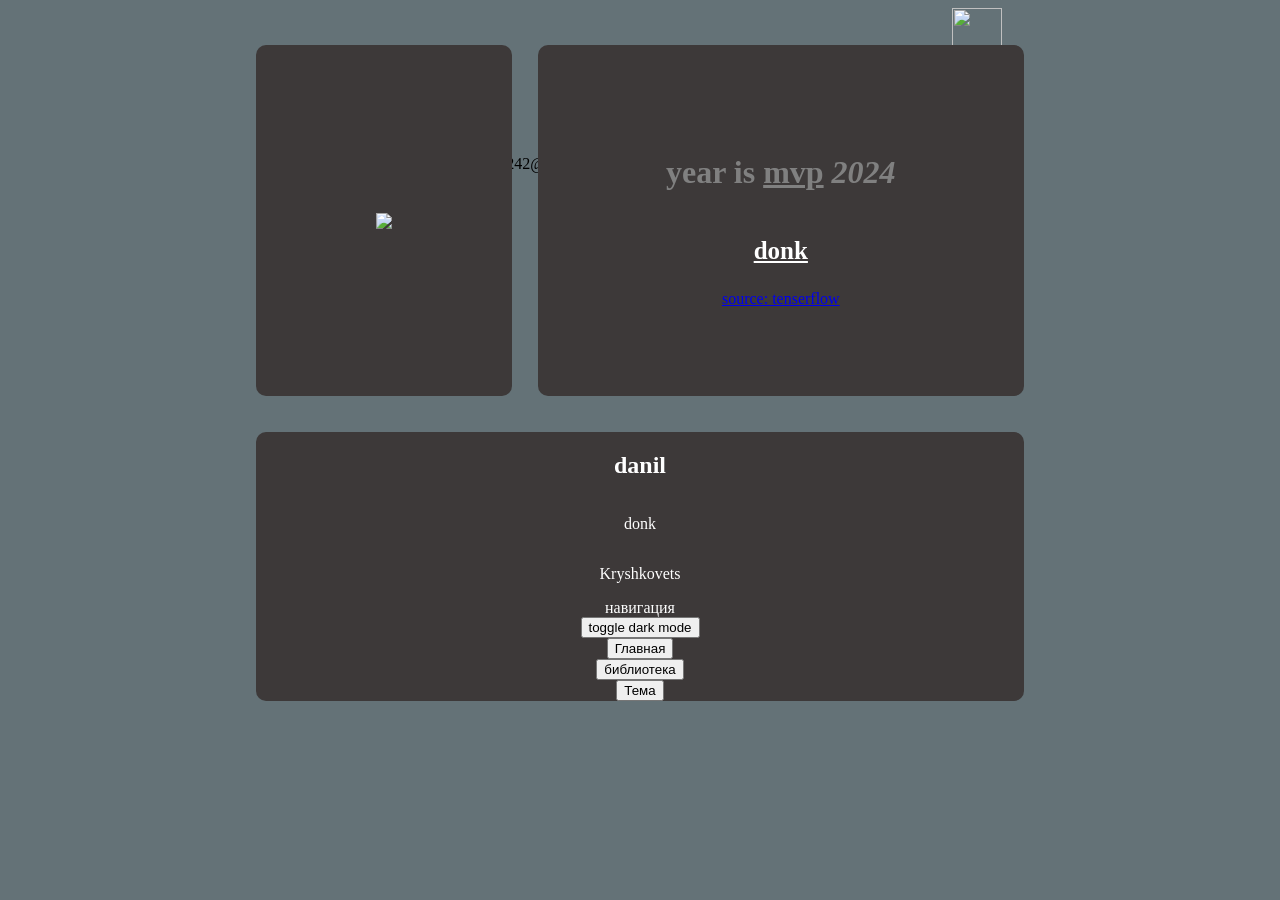
==== index.html @ b20d0535 "Update index.html" ====
<!DOCTYPE html>
<html>
    <head>
    <link rel="stylesheet" href="style.css">
    <title>TeamSpirit</title>
    </head>
    
    <body>
        <div class="box avatar">
            <img src="https://img-cdn.hltv.org/playerbodyshot/C4b0sMnty05S40UmXhLRD4.png?ixlib=java-2.1.0&w=400&s=8d846371bff4a867c0fcc3e038e02b1f">
        </div>

        <div class="box name">
            <h1 style="color: grey;"> <b>year</b> is <u> mvp</u> <i>2024</i></h1>
            <p style="font-size:25px;"><b><u>donk</u></b></p>
            <a href ="https://img-cdn.hltv.org/playerbodyshot/C4b0sMnty05S40UmXhLRD4.png?ixlib=java-2.1.0&w=400&s=8d846371bff4a867c0fcc3e038e02b1f">source: tenserflow</a>
        </div>

        <div class="box center">
            <h2>danil</h2>
            <p>donk</p>
            <p>Kryshkovets</p>
            навигация<b></b>
            <button onclick="changetheme()">toggle dark mode</button>
            <button onlcick="ShowPage('home')">Главная</button>
            <button onlcick="ShowPage('library')">библиотека</button>
            <button onlcick ChangeTheme()>Тема</button>
        </div>
    <script src="script.js"> </script>
            <div class="Contacts">
        <div class="text">
            <h2>Contacts</h2>
        </div>

        <div class="bem">
                        <img src="https://cdn-icons-png.flaticon.com/512/9554/9554729.png" alt="почта">
            <p>pe2shok675242@gmail.com</p>
        </div>

        <div class="bem">
            <img src="https://encrypted-tbn0.gstatic.com/images?q=tbn:ANd9GcS-jLT_hxu66pYCE9SEctokwWxa7fa5IX1BuVh5fwMGBUNr-lAYa6GeOzzK&s=10=alt"телефон">
            <p>+7752671488</p>
        </div>

        <div class="bem">
            <img src="https://encrypted-tbn0.gstatic.com/images?q=tbn:ANd9GcSvDNWjZEqzjiI0bkJMpKwlBPd93r5qRp3PuCL0o32rrePbZ7tht8lvijI&s=10" alt="тг лого">
            <p>t.me/chmo1337</p>
        </div>
        <div id library class="page">

        <div class="library">
            <div class="library-grid">
            <div class="book">
                <img class="book-cover"src="https://encrypted-tbn0.gstatic.com/images?q=tbn:ANd9GcT713bfVLxVg2sOBuiflV43BM7H8fx6Lk38gNvvinn-aCSfd2FnRp4qyI_Y&s=10">
                <p>игра</p>
                </div>
                <div id library class="page">
        <div class="library">
            <div class="book">
                <img class="book-cover"src="https://encrypted-tbn0.gstatic.com/images?q=tbn:ANd9GcSdF6uUgPaLykbZvz_RFdwZJ1-7Moc3pyJIYdXfsYGm7w&s">
                <p>игра</p>
                <div class="library">
            <div class="book">
                <img class="book-coverr"src="https://upload.wikimedia.org/wikipedia/commons/f/fc/Valorant_logo_-_pink_color_version.svg">
                <p>игра</p>
                
    </body>
</html>
---- style.css ----
.box {
    width:150px;
    color:white;
    display:flex;
    align-items:center;
    justify-content: center;
    border-radius:  10px;
    position: absolute;
    background: rgb(61, 57, 57);
    height:fit-content;
    flex-direction: column;
}
.avatar {
    top:5vh;
    left:20vw;

    width:20vw;
    height:39vh;
}
.name {
    top:5vh;
    right: 20vw;

    width:38vw;
    height: 39vh;
}
.center{
    top:48%;
    left:50%;
    transform: translate(-50%,0%);
    width: 60vw;
}
body {
    background: rgb(100, 114, 119);
    color:black
}
.dark {
    background: black;
    color:white;
}
.Contacts{
    align-items: center;
    display: flex;
    justify-content: center;
}

.Contacts img{
    height: 50px;
    width: 50px;
}

.bem {
    display: flex;
    justify-content: center;
}

.bem p{
    padding-left: 10px;
    padding-right: 10px;
}
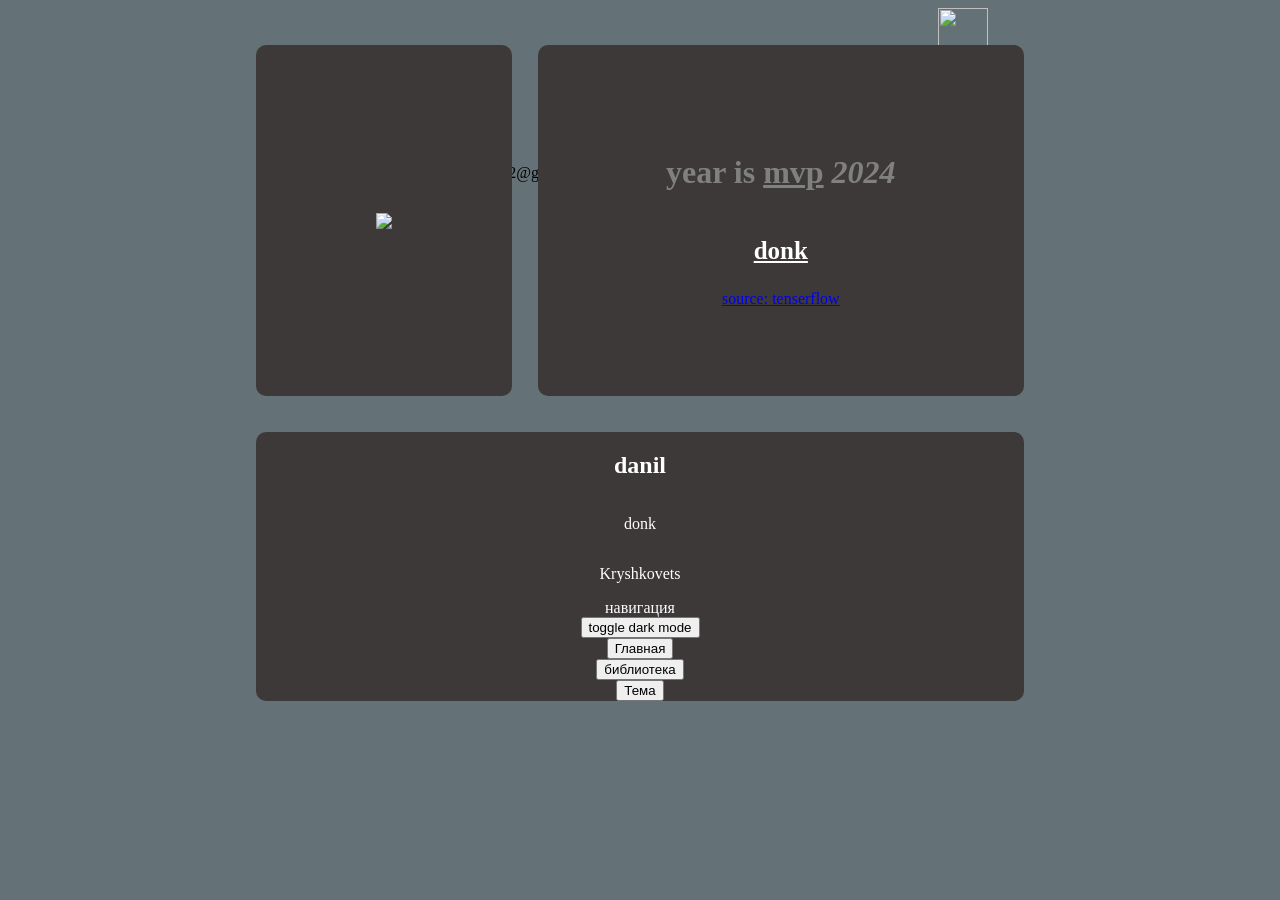
==== commit 5d418ed3: "Update index.html" ====
--- a/index.html
+++ b/index.html
@@ -59,10 +59,14 @@
             <div class="book">
                 <img class="book-cover"src="https://encrypted-tbn0.gstatic.com/images?q=tbn:ANd9GcSdF6uUgPaLykbZvz_RFdwZJ1-7Moc3pyJIYdXfsYGm7w&s">
                 <p>игра</p>
+                </div>
                 <div class="library">
             <div class="book">
                 <img class="book-coverr"src="https://upload.wikimedia.org/wikipedia/commons/f/fc/Valorant_logo_-_pink_color_version.svg">
                 <p>игра</p>
-                
+                </div>
+                <div class="footer">
+                    библиотека
+                </div>
     </body>
 </html>
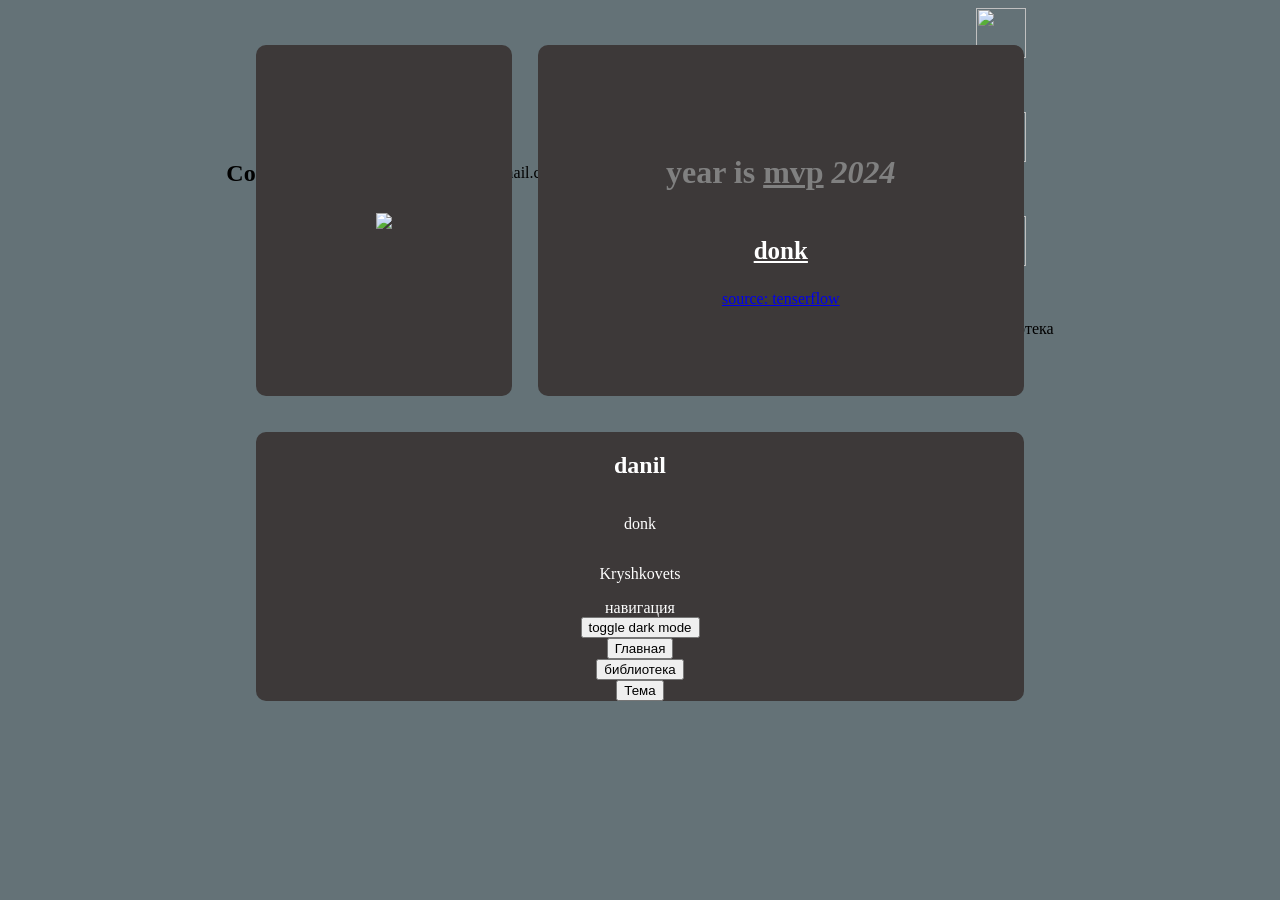
==== commit 8f11300b: "Update index.html" ====
--- a/index.html
+++ b/index.html
@@ -46,8 +46,7 @@
             <img src="https://encrypted-tbn0.gstatic.com/images?q=tbn:ANd9GcSvDNWjZEqzjiI0bkJMpKwlBPd93r5qRp3PuCL0o32rrePbZ7tht8lvijI&s=10" alt="тг лого">
             <p>t.me/chmo1337</p>
         </div>
-        <div id library class="page">
-
+        <a href="about.html">библеотека</a>
         <div class="library">
             <div class="library-grid">
             <div class="book">
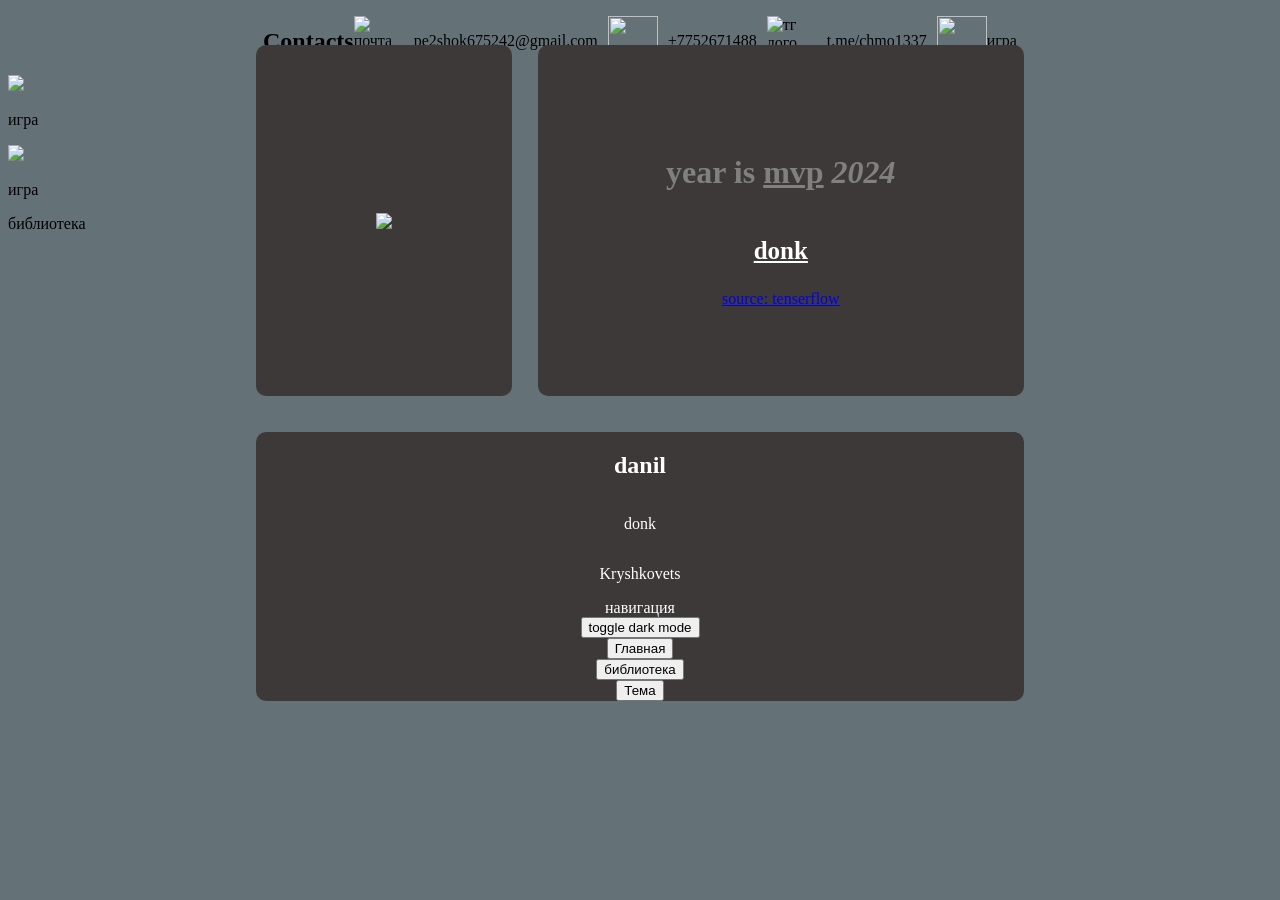
==== commit 5c75eb23: "Update index.html" ====
--- a/index.html
+++ b/index.html
@@ -27,6 +27,10 @@
             <button onlcick ChangeTheme()>Тема</button>
         </div>
     <script src="script.js"> </script>
+    <div id="library" class="page">
+        <div class="library-grid">
+        <div class="library">
+    </div>
             <div class="Contacts">
         <div class="text">
             <h2>Contacts</h2>
@@ -46,10 +50,7 @@
             <img src="https://encrypted-tbn0.gstatic.com/images?q=tbn:ANd9GcSvDNWjZEqzjiI0bkJMpKwlBPd93r5qRp3PuCL0o32rrePbZ7tht8lvijI&s=10" alt="тг лого">
             <p>t.me/chmo1337</p>
         </div>
-        <a href="about.html">библеотека</a>
-        <div class="library">
-            <div class="library-grid">
-            <div class="book">
+
                 <img class="book-cover"src="https://encrypted-tbn0.gstatic.com/images?q=tbn:ANd9GcT713bfVLxVg2sOBuiflV43BM7H8fx6Lk38gNvvinn-aCSfd2FnRp4qyI_Y&s=10">
                 <p>игра</p>
                 </div>
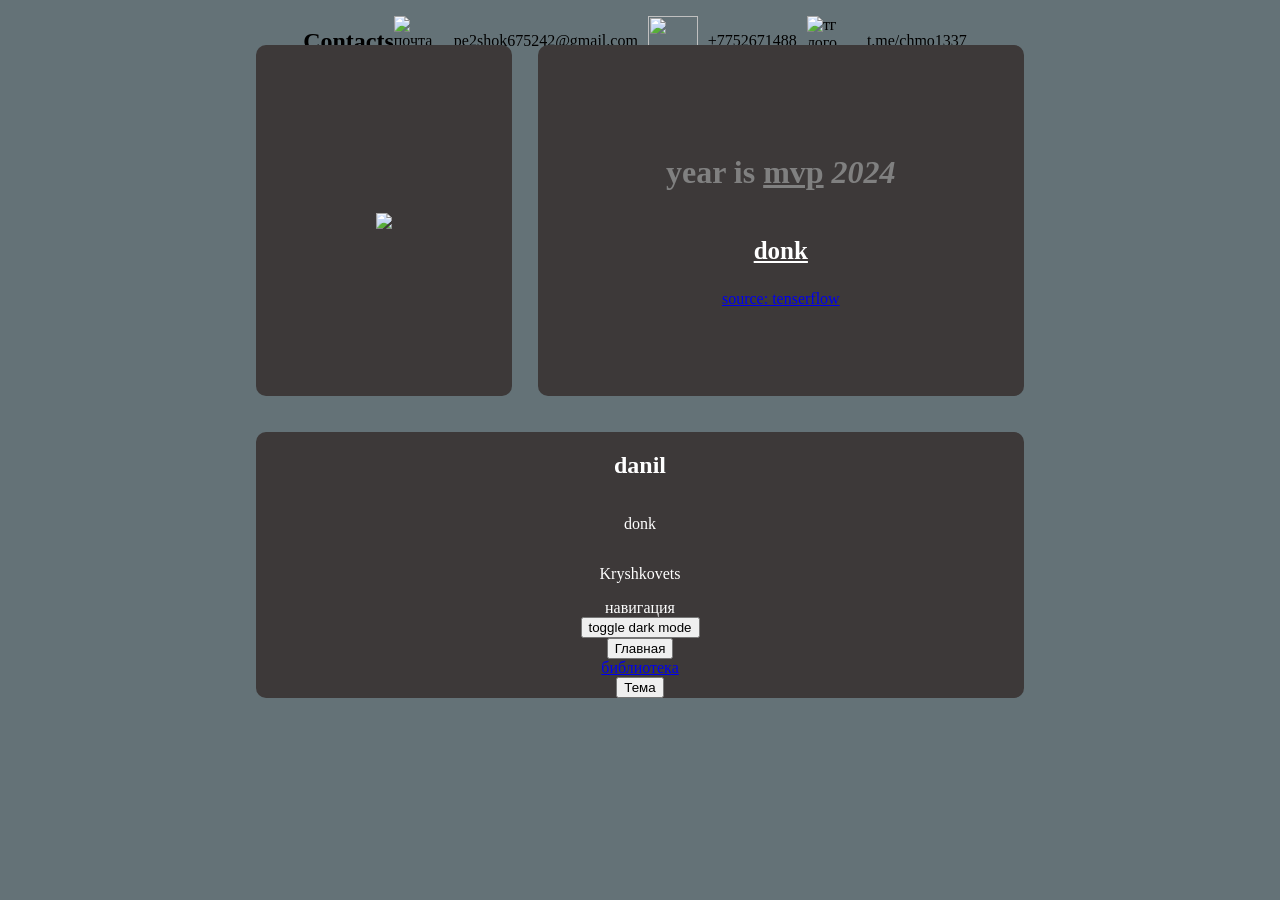
==== commit 710e98ef: "Update index.html" ====
--- a/index.html
+++ b/index.html
@@ -22,9 +22,9 @@
             <p>Kryshkovets</p>
             навигация<b></b>
             <button onclick="changetheme()">toggle dark mode</button>
-            <button onlcick="ShowPage('home')">Главная</button>
-            <button onlcick="ShowPage('library')">библиотека</button>
-            <button onlcick ChangeTheme()>Тема</button>
+            <button>Главная</button>
+            <a href="library.html">библиотека</a>            
+            <button>Тема</button>
         </div>
     <script src="script.js"> </script>
     <div id="library" class="page">
@@ -50,23 +50,6 @@
             <img src="https://encrypted-tbn0.gstatic.com/images?q=tbn:ANd9GcSvDNWjZEqzjiI0bkJMpKwlBPd93r5qRp3PuCL0o32rrePbZ7tht8lvijI&s=10" alt="тг лого">
             <p>t.me/chmo1337</p>
         </div>
-
-                <img class="book-cover"src="https://encrypted-tbn0.gstatic.com/images?q=tbn:ANd9GcT713bfVLxVg2sOBuiflV43BM7H8fx6Lk38gNvvinn-aCSfd2FnRp4qyI_Y&s=10">
-                <p>игра</p>
-                </div>
-                <div id library class="page">
-        <div class="library">
-            <div class="book">
-                <img class="book-cover"src="https://encrypted-tbn0.gstatic.com/images?q=tbn:ANd9GcSdF6uUgPaLykbZvz_RFdwZJ1-7Moc3pyJIYdXfsYGm7w&s">
-                <p>игра</p>
-                </div>
-                <div class="library">
-            <div class="book">
-                <img class="book-coverr"src="https://upload.wikimedia.org/wikipedia/commons/f/fc/Valorant_logo_-_pink_color_version.svg">
-                <p>игра</p>
-                </div>
-                <div class="footer">
-                    библиотека
-                </div>
     </body>
 </html>
+
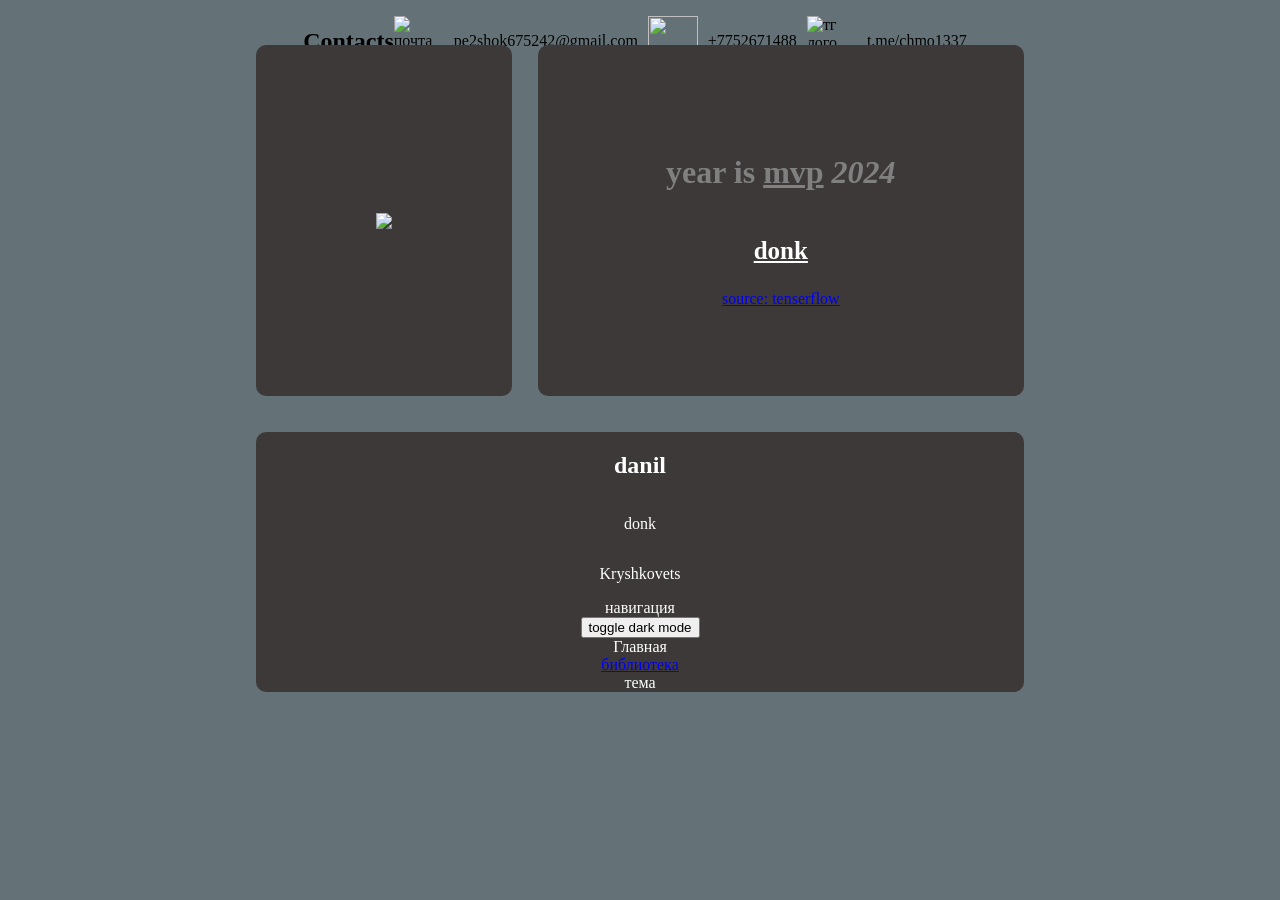
==== commit be7995e4: "Update index.html" ====
--- a/index.html
+++ b/index.html
@@ -21,15 +21,12 @@
             <p>donk</p>
             <p>Kryshkovets</p>
             навигация<b></b>
-            <button onclick="changetheme()">toggle dark mode</button>
-            <button>Главная</button>
-            <a href="library.html">библиотека</a>            
-            <button>Тема</button>
+            <button onclick="changetheme()">toggle dark mode</button><b></b>
+            <a> Главная</a> 
+            <a href="library.html">библиотека</a><b></b>
+             <a> тема</a> 
         </div>
     <script src="script.js"> </script>
-    <div id="library" class="page">
-        <div class="library-grid">
-        <div class="library">
     </div>
             <div class="Contacts">
         <div class="text">
@@ -42,7 +39,7 @@
         </div>
 
         <div class="bem">
-            <img src="https://encrypted-tbn0.gstatic.com/images?q=tbn:ANd9GcS-jLT_hxu66pYCE9SEctokwWxa7fa5IX1BuVh5fwMGBUNr-lAYa6GeOzzK&s=10=alt"телефон">
+            <img src="https://encrypted-tbn0.gstatic.com/images?q=tbn:ANd9GcS-jLT_hxu66pYCE9SEctokwWxa7fa5IX1BuVh5fwMGBUNr-lAYa6GeOzzK&s=10= alt"телефон">
             <p>+7752671488</p>
         </div>
 
